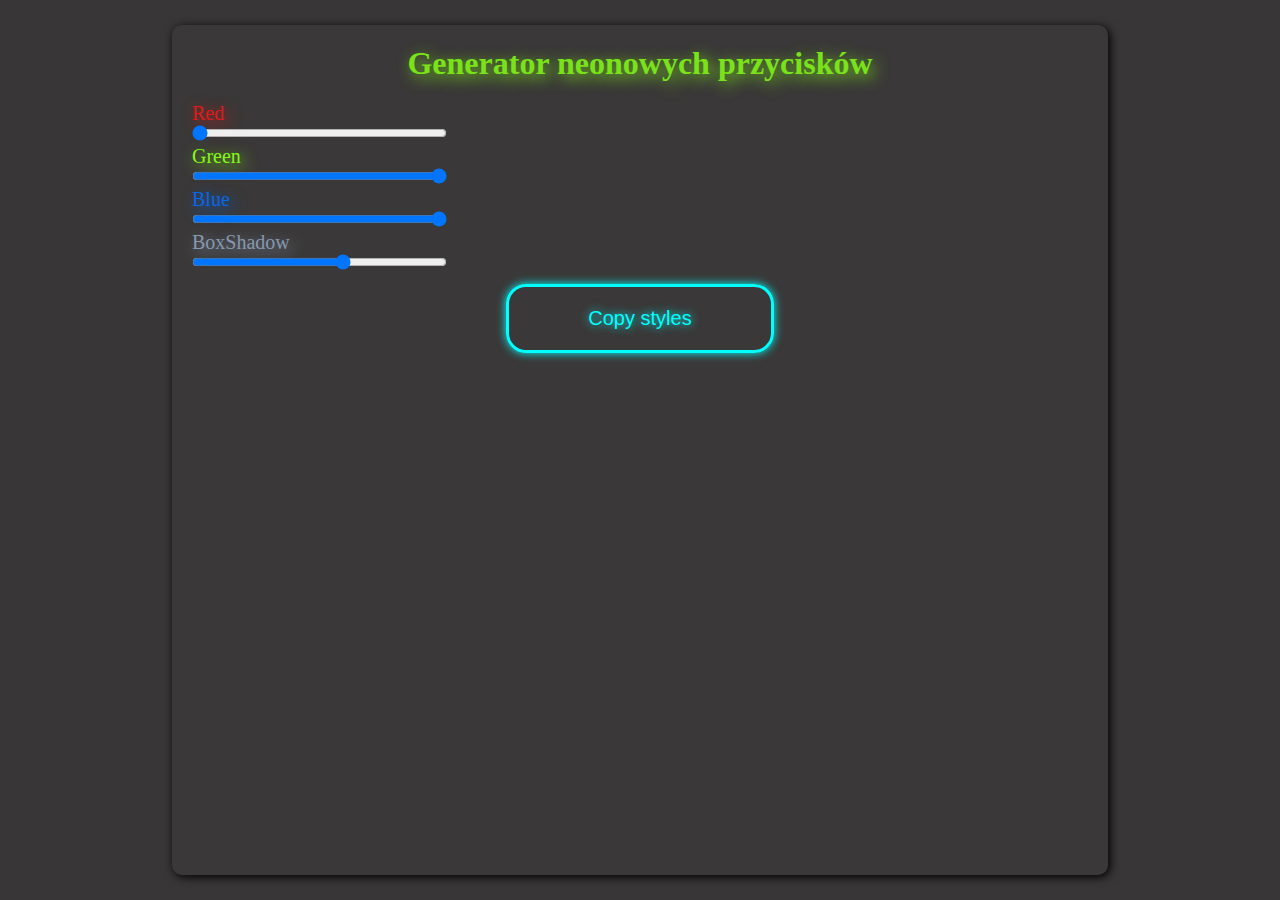
==== ButtonStylizer/ButtonStylizer.html @ f0d524e8 "Rename index.html to ButtonStylizer.html" ====
<!DOCTYPE html>
<html lang="pl">
<head>
    <meta charset="UTF-8">
    <meta http-equiv="X-UA-Compatible" content="IE=edge">
    <meta name="viewport" content="width=device-width, initial-scale=1.0">
    <title>Button Maker</title>
    <link rel="stylesheet" href="style.css">
</head>
<body onload="setButtonColor()">
    <main>
        <h1>Generator neonowych przycisków</h1>
        <div class="inputs">
            <p class="red">Red</p>
            <input type="range" name="Red" id="redInput" min="0" max="255" value="0" step="1" onchange="setButtonColor()">
            <p class="green">Green</p>
            <input type="range" name="Green" id="greenInput" min="0" max="255" value="255" step="1" onchange="setButtonColor()">
            <p class="blue">Blue</p>
            <input type="range" name="Blue" id="blueInput" min="0" max="255" step="1" value="255" onchange="setButtonColor()">
            <p class="boxShadow">BoxShadow</p>
            <input type="range" name="BoxShadow" id="boxShadowInput" min="10" max="60" value="40" step="1" onchange="setButtonColor()">
        </div>
        
        <button class="button" onclick="copyStyle()">Copy styles</button>


    </main>
    <script src="script.js"></script>
</body>
</html>
---- ButtonStylizer/style.css ----
:root {
  --paragraph-color: 100, 0, 0;
  --button-color: 0, 255, 255;
  --box-shadow: 40px;
}

* {
  margin: 0;
  padding: 0;
}

body {
  background-color: rgb(56, 54, 54);

  display: flex;
  flex-direction: column;
  align-items: center;
  justify-content: center;

  height: 100vh;
  width: 100vw;
}

main {
  background-color: rgb(58, 56, 56);
  border-radius: 10px;
  box-shadow: 2px 2px 10px;
  display: flex;
  flex-direction: column;
  height: 90vh;
  justify-content: flex-start;
  padding: 20px;
  width: 70vw;
}

h1 {
  color: rgb(122, 226, 25);
  margin-bottom: 20px;
  text-shadow: 4px 4px 15px rgb(122, 226, 25); /*horizontal vertical blur color*/
  text-align: center;
}

input {
  width: 255px;
}

.red {
  --paragraph-color: 226, 25, 25;
  color: rgb(var(--paragraph-color));
  text-shadow: 4px 4px 15px rgb(var(--paragraph-color));
  font-size: 20px;
}

.green {
  --paragraph-color: 132, 250, 21;
  color: rgb(var(--paragraph-color));
  text-shadow: 4px 4px 15px rgb(var(--paragraph-color));
  font-size: 20px;
}

.blue {
  --paragraph-color: 8, 103, 228;
  color: rgb(var(--paragraph-color));
  text-shadow: 4px 4px 15px rgb(var(--paragraph-color));
  font-size: 20px;
}

.boxShadow {
  --paragraph-color: 134, 152, 175;
  color: rgb(var(--paragraph-color));
  text-shadow: 4px 4px 15px rgb(var(--paragraph-color));
  font-size: 20px;
}

button {
  background-color: rgba(0, 0, 0, 0);
  border: 3px solid rgb(var(--button-color));
  border-radius: 20px;
  box-shadow: 0px 0px 10px rgb(var(--button-color));
  color: rgb(var(--button-color));
  font-size: 20px;
  max-width: 60%;
  min-width: 30%;
  margin: 10px auto;
  padding: 20px 30px;
  text-shadow: 0px 0px 10px rgb(var(--button-color));
}

button:active {
  background-color: rgb(var(--button-color));
  border: 3px solid rgb(var(--button-color));
  box-shadow: 0px 0px var(--box-shadow) rgb(var(--button-color));
  color: black;
}
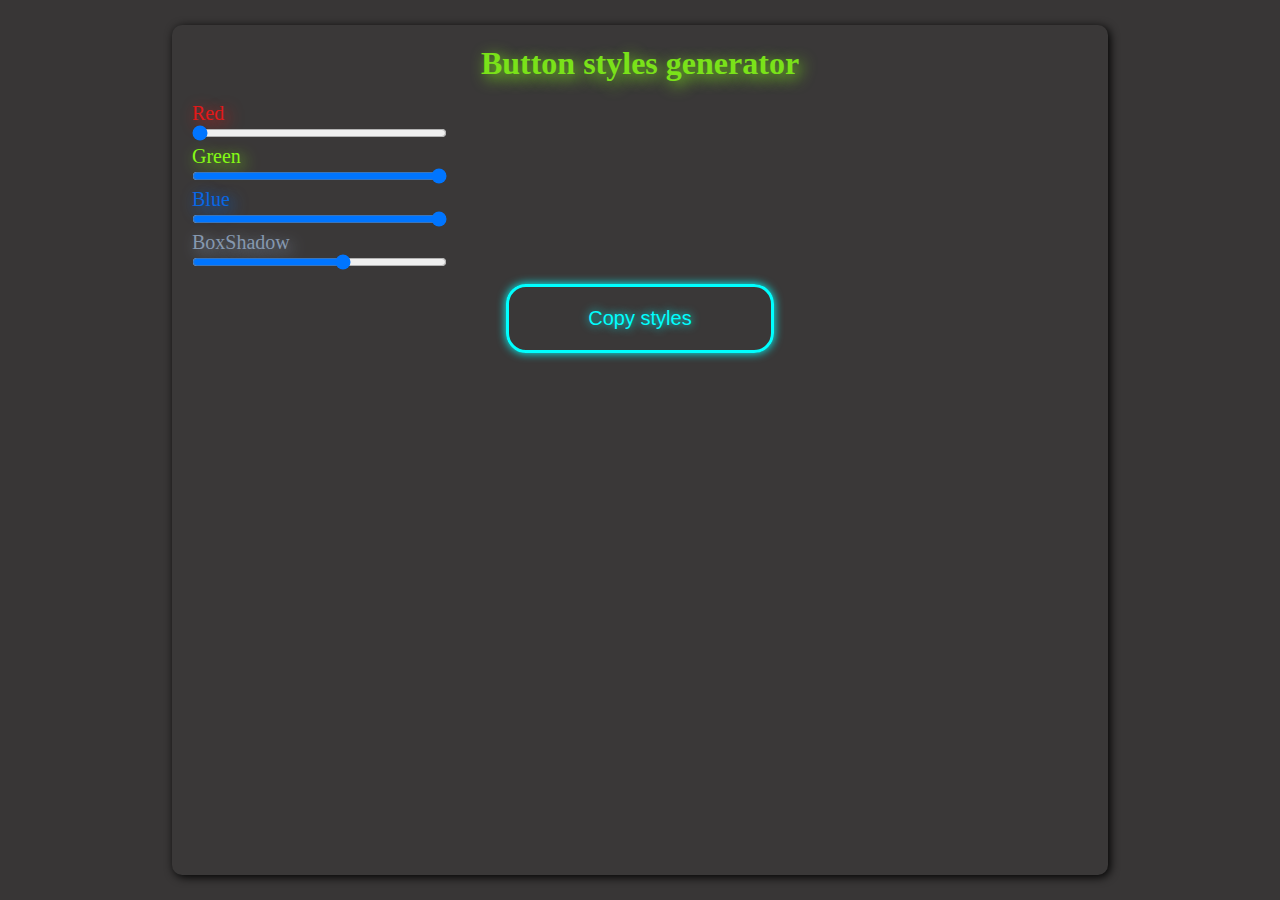
==== commit c2b4eb15: "Update ButtonStylizer.html" ====
--- a/ButtonStylizer/ButtonStylizer.html
+++ b/ButtonStylizer/ButtonStylizer.html
@@ -4,12 +4,12 @@
     <meta charset="UTF-8">
     <meta http-equiv="X-UA-Compatible" content="IE=edge">
     <meta name="viewport" content="width=device-width, initial-scale=1.0">
-    <title>Button Maker</title>
+    <title>Button styles generator</title>
     <link rel="stylesheet" href="style.css">
 </head>
 <body onload="setButtonColor()">
     <main>
-        <h1>Generator neonowych przycisków</h1>
+        <h1>Button styles generator</h1>
         <div class="inputs">
             <p class="red">Red</p>
             <input type="range" name="Red" id="redInput" min="0" max="255" value="0" step="1" onchange="setButtonColor()">
